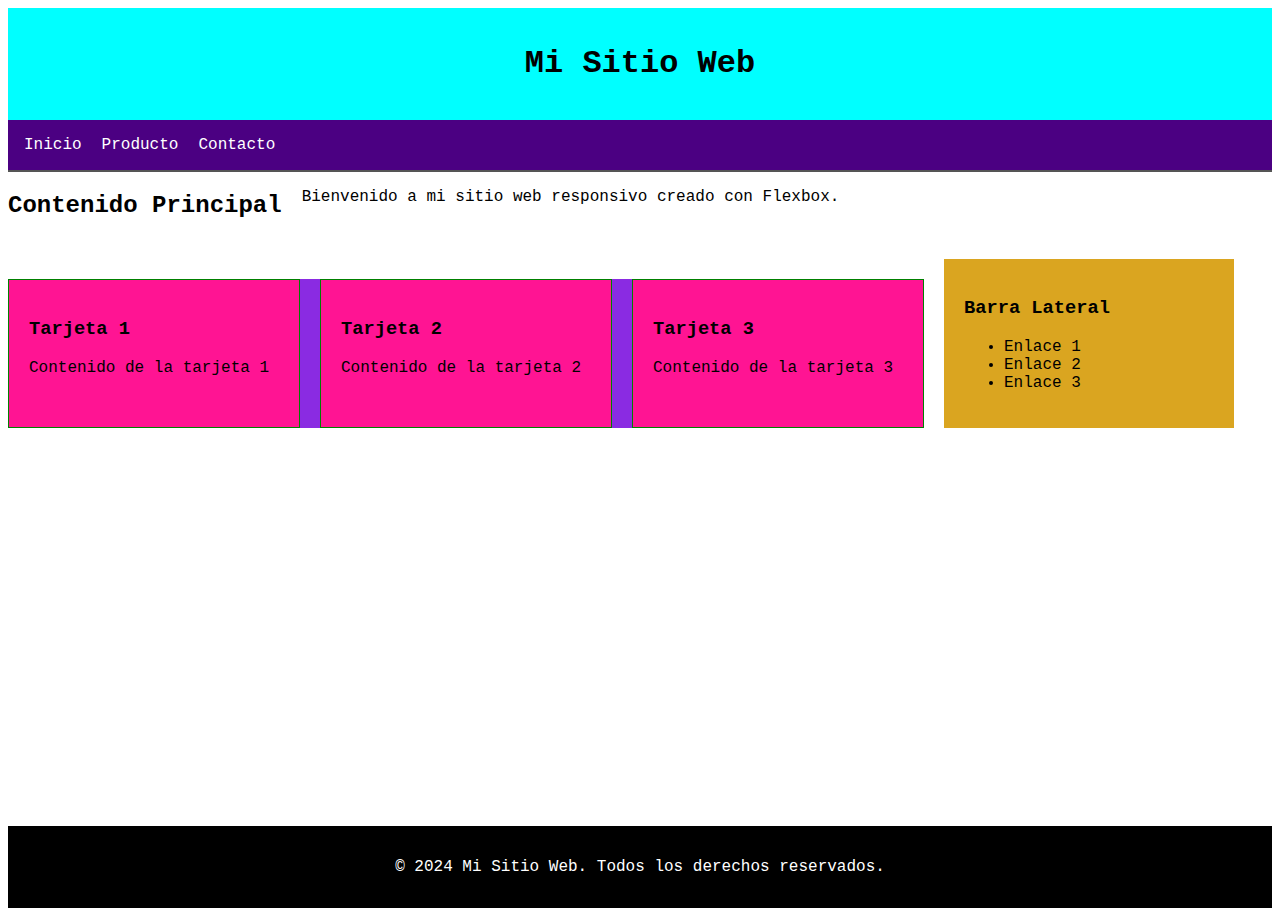
==== Flex Box/index.html @ 00135100 "Primera sincronización" ====
<!DOCTYPE html>
<html lang="es">
<head>
    <meta charset="UTF-8">
    <meta name="viewport" content="width=device-width, initial-scale=1.0">
    <title>Página con Flexbox</title>
    <link rel="stylesheet" href="style.css">
</head>
<body>
    <header>
        <h1>Mi Sitio Web</h1>
    </header>

<nav>
    <div class ="nav-content">
<ul class="menu">
<li><a href="">Inicio</a></li>
<li> <a href="">Producto</a></li>
<li><a href="">Contacto</a></li>
</ul>
    </div>
</nav>

    <div class="main-content">
       
    <h2>Contenido Principal</h2>
    <p>Bienvenido a mi sitio web responsivo creado con Flexbox.</p>
            
            <div class="tarjetas">
<div class="tarjeta">
                    <h3>Tarjeta 1</h3>
                    <p>Contenido de la tarjeta 1</p>
                </div>
                <div class="tarjeta">
                    <h3>Tarjeta 2</h3>
                    <p>Contenido de la tarjeta 2</p>
                </div>
                <div class="tarjeta">
                    <h3>Tarjeta 3</h3>
                    <p>Contenido de la tarjeta 3</p>
                </div>
            </div>
        <aside class="sidebar">
            <h3>Barra Lateral</h3>
            <ul>
                <li>Enlace 1</li>
                <li>Enlace 2</li>
                <li>Enlace 3</li>
            </ul>
        </aside>
    </div>

    <footer>
        <p>&copy; 2024 Mi Sitio Web. Todos los derechos reservados.</p>
    </footer>
</body>
</html>
---- Flex Box/style.css ----
body {
    font-family: 'Courier New', Courier, monospace;
min-height: 100vh;
display:flex;
flex-direction:column;

}
header {
    background-color: aqua;
    color: black;
    padding: 1rem;
    text-align:center;

}
footer {
background-color: black;
color:white;
text-align:center;
padding: 1rem;
margin-top:auto;

}
.main-content {
    display:flex;
    flex-wrap:wrap;
    gap:20px;
    padding:20px, 0px;
}
.tarjetas {
    background-color: blueviolet;
    display: flex;
    flex-wrap: wrap;
    gap: 20px;
    margin-top: 20px;
}
.tarjeta {
    background-color: deeppink;
    border: 1px solid green;
    padding: 20px;
    min-width: 250px;
    box-shadow: 0, 2px, 5px rgb(0, 0, 0,0.1);

}
.sidebar {
    min-width: 250px;
    background-color: goldenrod;
    padding: 20px;

}
nav{
    background-color: indigo;
    padding: 1rem;
    border-bottom:2px solid #555;

}
.menu {
    color: white;
    list-style: none;
    display:flex;
    gap:20px;
    margin: 0;
    padding:0;
}
.menu a:hover {
    background-color: darkgreen;
    border-radius:3px;

}
.menu a{
    color:white;
    text-decoration: none;
    padding: 5px, 10px;
}
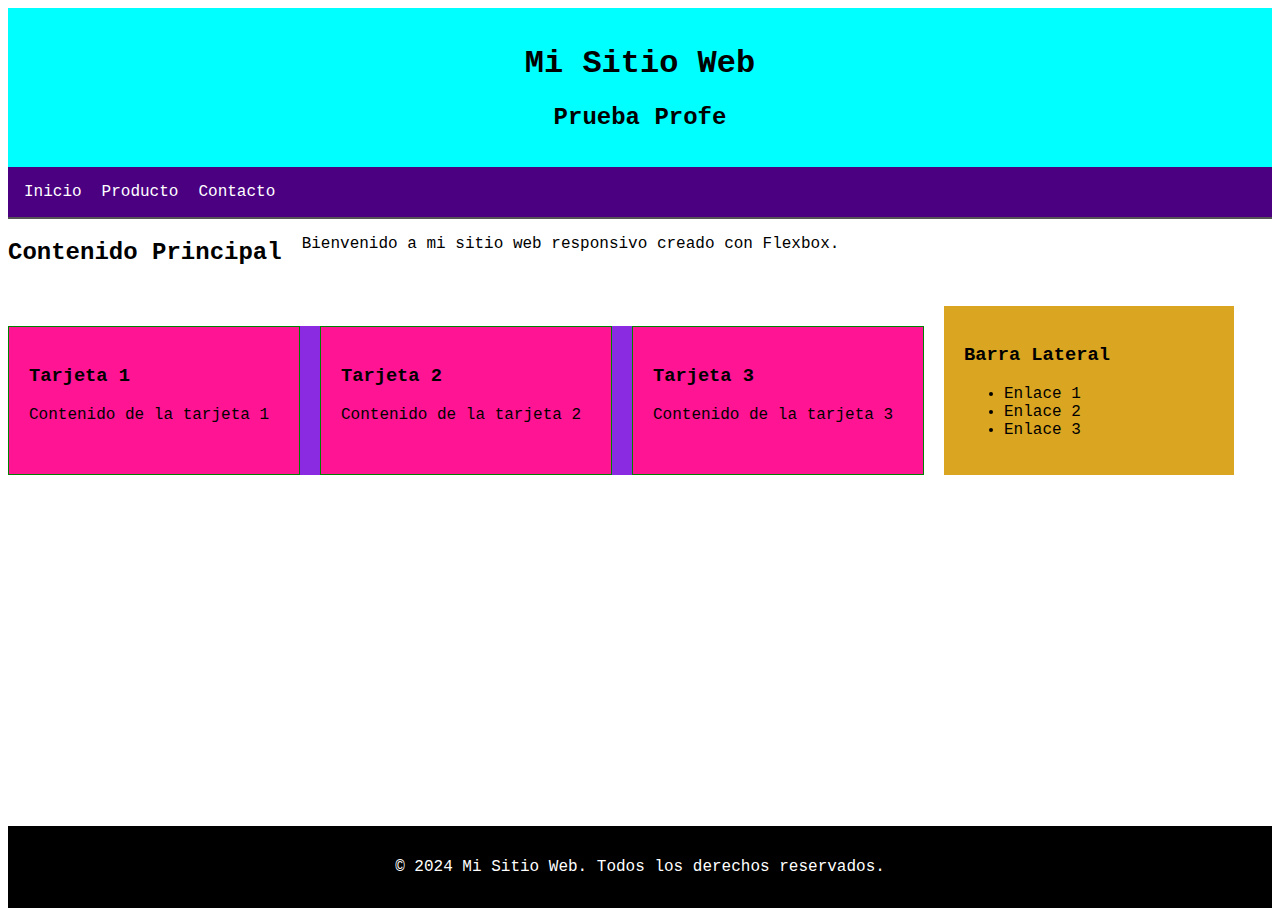
==== commit 122e4abe: "Actualización 1" ====
--- a/Flex Box/index.html
+++ b/Flex Box/index.html
@@ -9,6 +9,7 @@
 <body>
     <header>
         <h1>Mi Sitio Web</h1>
+        <h2>Prueba Profe</h2>
     </header>
 
 <nav>
